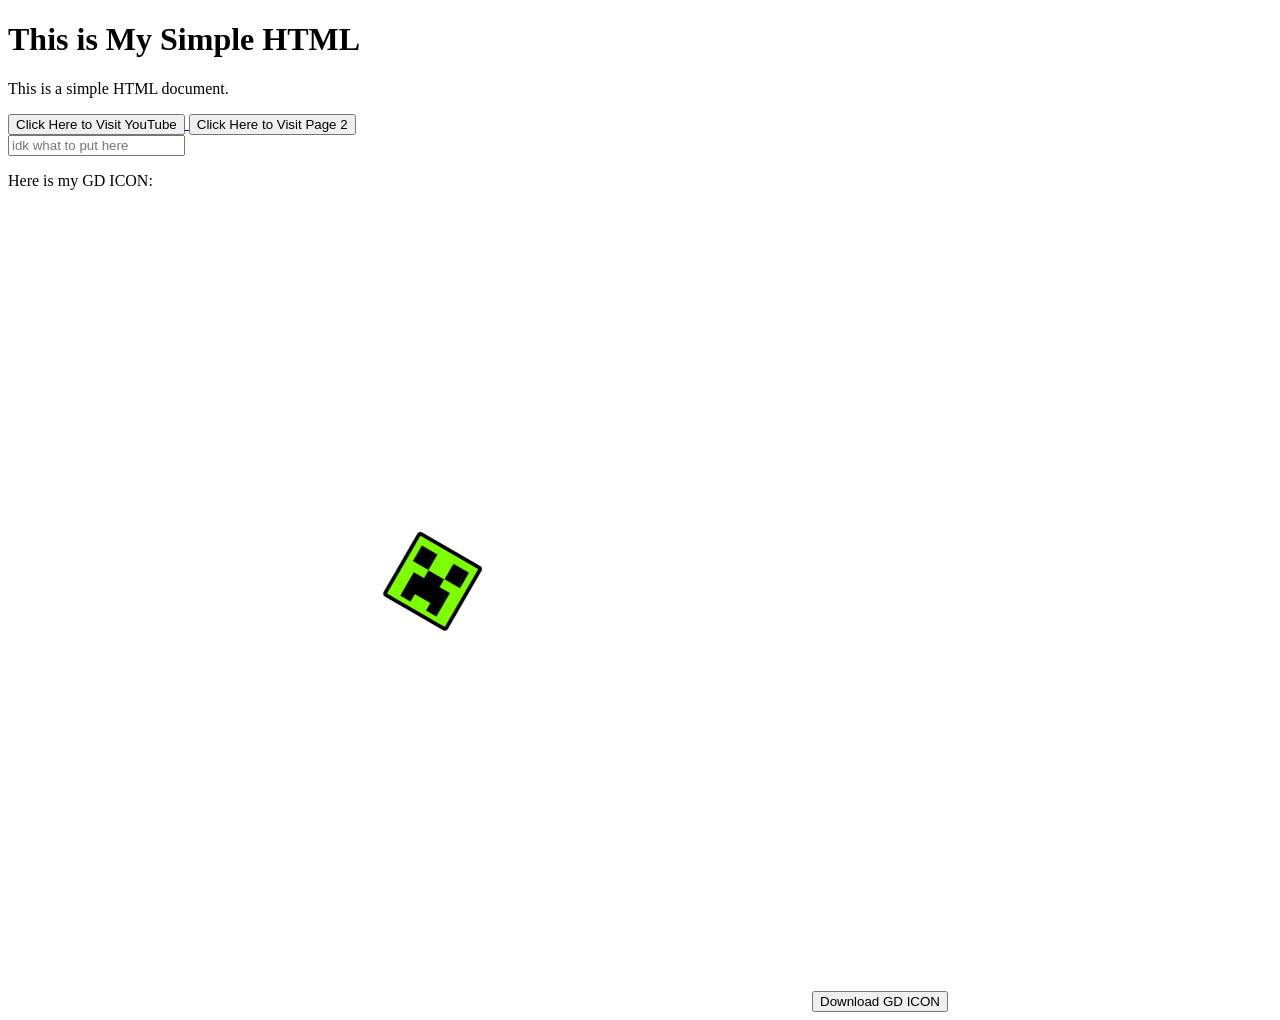
==== index.html @ f9543a1a "ma website" ====
<!DOCTYPE html>
<html></html>
<head>
</head>
<title>This is My Simple HTML</title>
<body>
<h1>This is My Simple HTML</h1>
<p>This is a simple HTML document.</p>
<a href="https://www.youtube.com/">
    <button>Click Here to Visit YouTube</button>
</a>
<a href="Page2/index.html">
    <button>Click Here to Visit Page 2</button></a>
    <br>
    <input type="text" placeholder="idk what to put here">
    <p>Here is my GD ICON:</p>
    <img src = "New Project.png" alt="GD ICON">
    <a href="New Project.png" download>
        <button>Download GD ICON</button>
    </a>

</body>
</html>
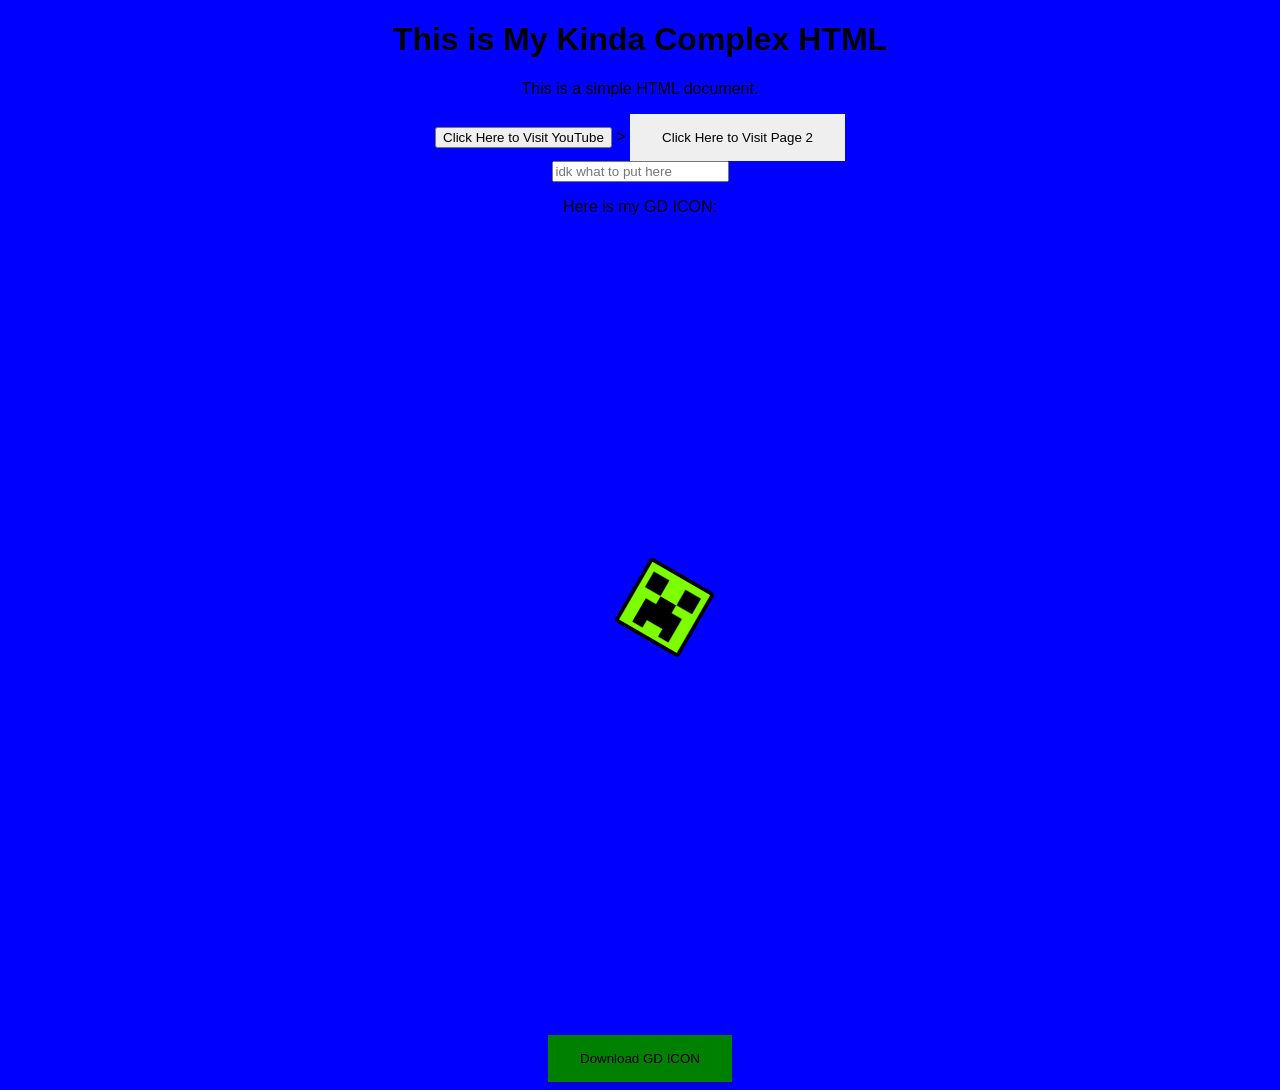
==== commit 5beff1fb: "added more styles" ====
--- a/index.html
+++ b/index.html
@@ -2,22 +2,33 @@
 <html></html>
 <head>
 </head>
-<title>This is My Simple HTML</title>
+<title>This is My Kinda Complex HTML</title>
+<style>
+    body {
+      font-family: Arial, sans-serif;
+      text-align: center;
+      background-color: blue;
+    }
+</style>
+
 <body>
-<h1>This is My Simple HTML</h1>
+<h1>This is My Kinda Complex HTML</h1>
 <p>This is a simple HTML document.</p>
+<link rel="stylesheet" href="style.css">
 <a href="https://www.youtube.com/">
     <button>Click Here to Visit YouTube</button>
 </a>
+> 
 <a href="Page2/index.html">
-    <button>Click Here to Visit Page 2</button></a>
+    <button class="dasherpage2button">Click Here to Visit Page 2</button></a>
     <br>
     <input type="text" placeholder="idk what to put here">
     <p>Here is my GD ICON:</p>
+     <div class="container">
     <img src = "New Project.png" alt="GD ICON">
     <a href="New Project.png" download>
-        <button>Download GD ICON</button>
+        <button class="dasher">Download GD ICON</button>
     </a>
-
+  </div>
 </body>
 </html>
--- a/style.css
+++ b/style.css
@@ -0,0 +1,40 @@
+.container {
+    text-align: center;
+}
+
+.container img {
+    display: block;
+    margin: 0 auto;
+}
+.dasher {
+    margin-top: 3px;
+    background-color: green;
+    color: black;
+    cursor: pointer;
+    transition: 0.2s;
+    border: none;
+    box-shadow: 0 4px 8px rgba(0, 0, 0, 0.2);
+    padding: 16px 32px;
+}
+.dasher:hover {
+    transform: scale(1.05);
+    box-shadow: 0 6px 12px rgba(0, 0, 0, 0.3);
+}
+.dasher:active {
+    transform: scale(0.95);
+    box-shadow: 0 2px 4px rgba(0, 0, 0, 0.2);
+}
+.dasherpage2button {
+    color: black;
+    cursor: pointer;
+    transition: 0.2s;
+    border: none;
+    padding: 16px 32px;
+}
+.dasherpage2button:hover {
+    transform: scale(1.05);
+    
+}
+.dasherpage2button:active {
+    transform: scale(0.95);
+}
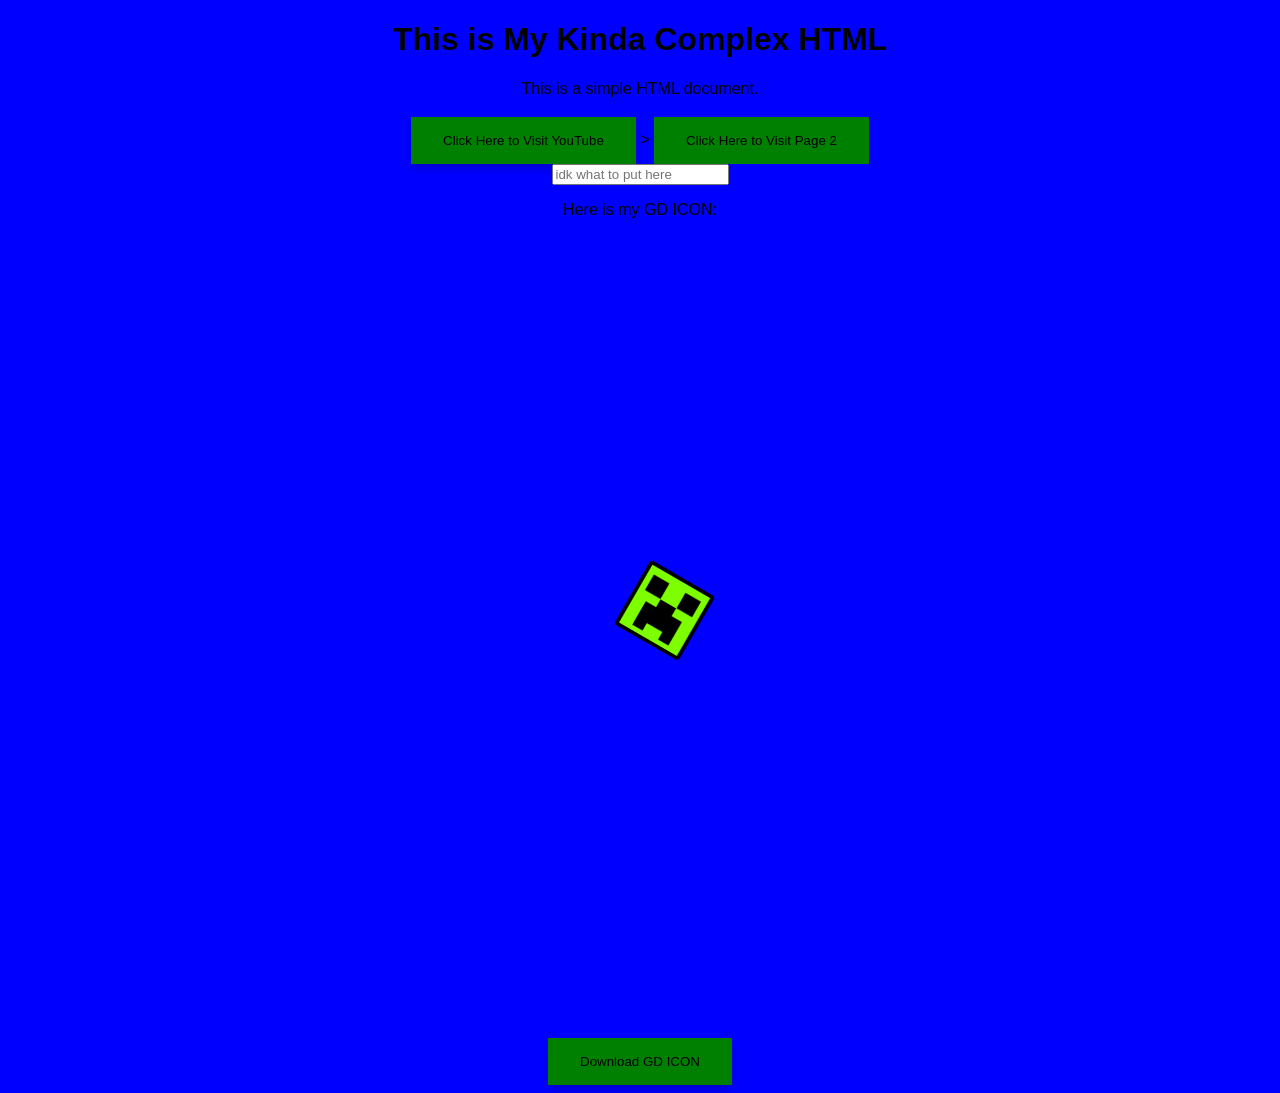
==== commit 6cc33332: "Updated more to Styles.css" ====
--- a/index.html
+++ b/index.html
@@ -16,7 +16,7 @@
 <p>This is a simple HTML document.</p>
 <link rel="stylesheet" href="style.css">
 <a href="https://www.youtube.com/">
-    <button>Click Here to Visit YouTube</button>
+    <button class="dasher20">Click Here to Visit YouTube</button>
 </a>
 > 
 <a href="Page2/index.html">
--- a/style.css
+++ b/style.css
@@ -26,6 +26,7 @@
 }
 .dasherpage2button {
     color: black;
+    background-color: green;
     cursor: pointer;
     transition: 0.2s;
     border: none;
@@ -37,4 +38,22 @@
 }
 .dasherpage2button:active {
     transform: scale(0.95);
+}
+.dasher20 {
+    margin-top: 3px;
+    background-color: green;
+    color: black;
+    cursor: pointer;
+    transition: 0.2s;
+    border: none;
+    box-shadow: 0 4px 8px rgba(0, 0, 0, 0.2);
+    padding: 16px 32px;
+}
+.dasher20:hover {
+    transform: scale(1.05);
+    box-shadow: 0 6px 12px rgba(0, 0, 0, 0.3);
+}
+.dasher20:active {
+    transform: scale(0.95);
+    box-shadow: 0 2px 4px rgba(0, 0, 0, 0.2);
 }
